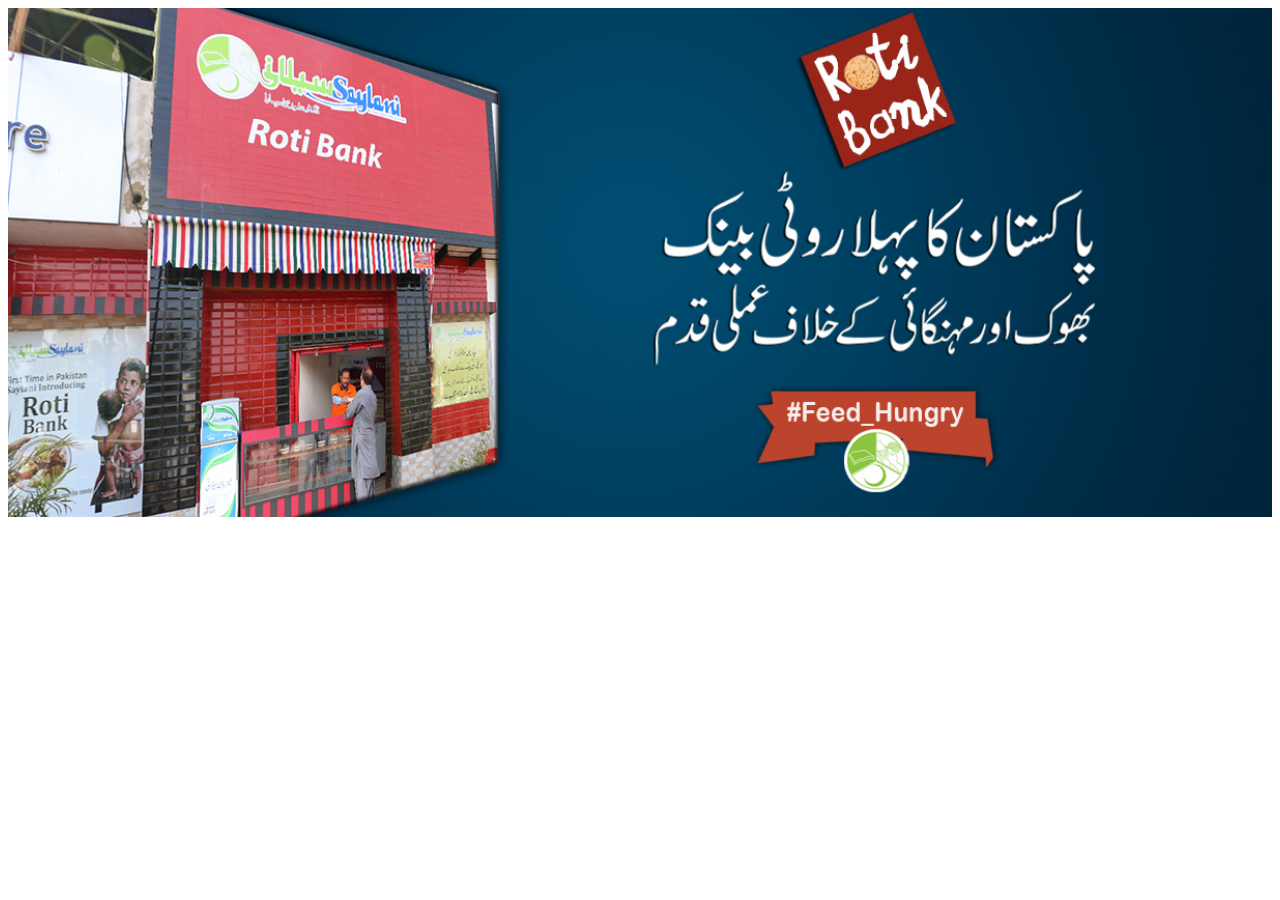
==== check.html @ baebb16b "first commit" ====
<!DOCTYPE html>
<html lang="en">
<head>
    <meta charset="UTF-8">
    <meta name="viewport" content="width=device-width, initial-scale=1.0">
    <title>Document</title>
</head>
<body>
    <img src="images/RotiBank_Slider.jpg" width="100%">

</body>
</html>
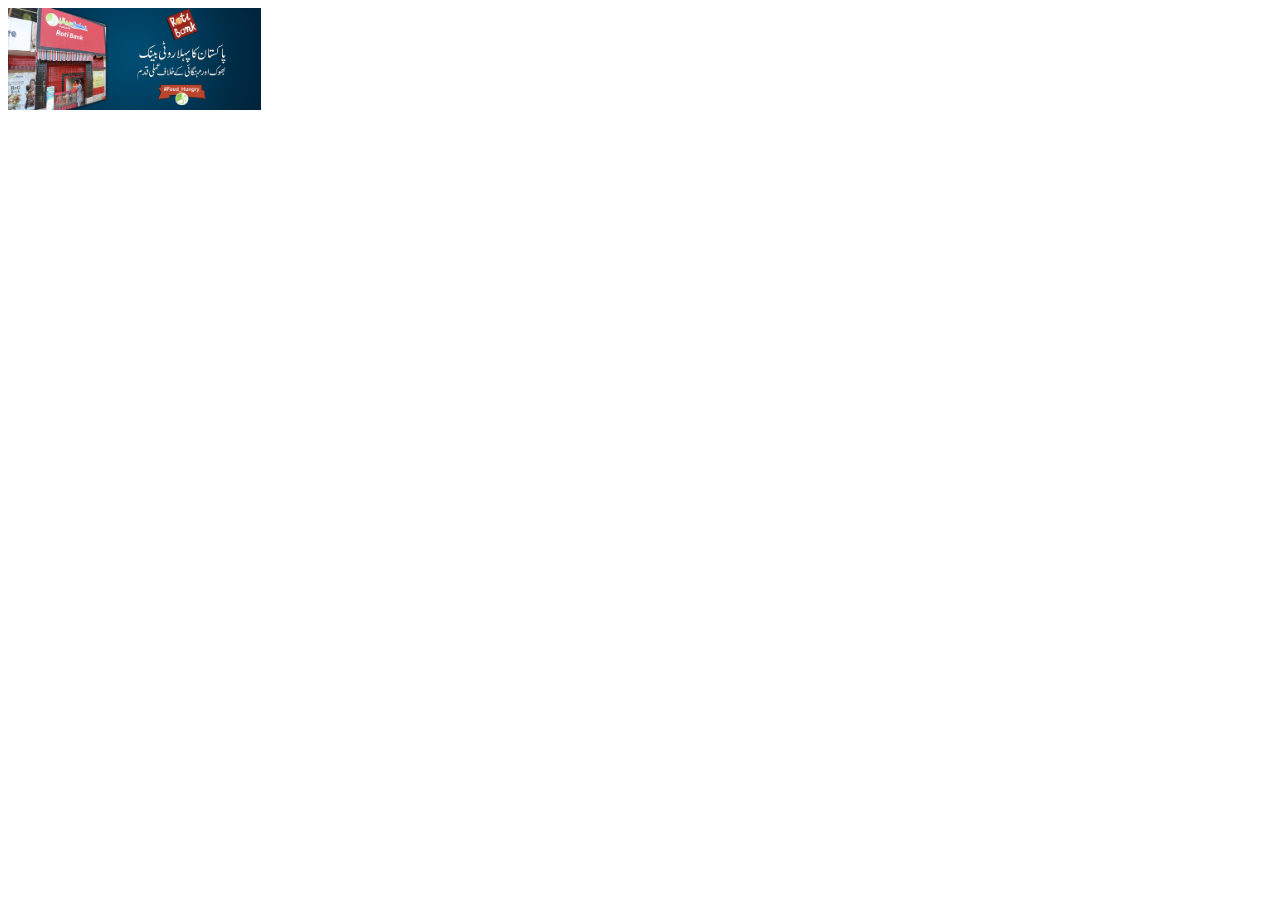
==== commit 01a9bfed: "responsive design" ====
--- a/check.html
+++ b/check.html
@@ -3,10 +3,21 @@
 <head>
     <meta charset="UTF-8">
     <meta name="viewport" content="width=device-width, initial-scale=1.0">
+    <style>
+        /* img::after{
+            /* position: relative;
+            top: 30px;
+            left: 590px; */
+            /* content: "xxxxxxxxxxxxxxxxxxxxxxxxxxxxxxxxxxxxxxxxxxxxxxxxx";
+            font-size: 2px;
+            color: #427900;
+            background: #427900;
+        } */ 
+    </style>
     <title>Document</title>
 </head>
 <body>
-    <img src="images/RotiBank_Slider.jpg" width="100%">
+    <img src="images/RotiBank_Slider.jpg" width="20%">
 
 </body>
 </html>